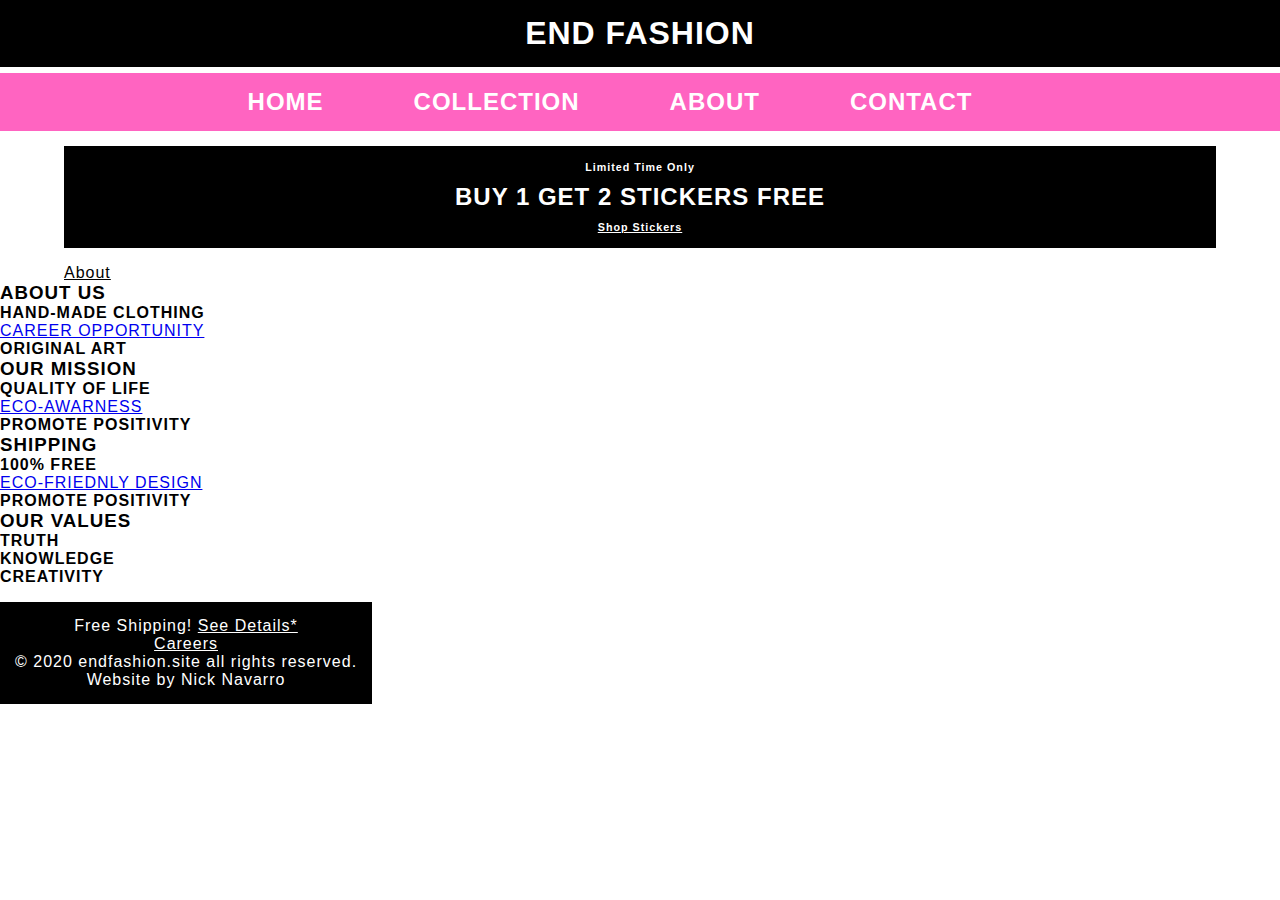
==== about.html @ 5d331466 "cleaned up about.html" ====
<!DOCTYPE html>
<html lang="en">
  <head>
    <link
      rel="stylesheet"
      href="https://use.fontawesome.com/releases/v5.15.1/css/all.css"
      integrity="sha384-vp86vTRFVJgpjF9jiIGPEEqYqlDwgyBgEF109VFjmqGmIY/Y4HV4d3Gp2irVfcrp"
      crossorigin="anonymous"
    />
    <meta charset="UTF-8" />
    <meta
      name="description"
      content="Hand-made, sustainably curated clothing adn art store. Spread the word."
    />
    <meta
      name="keywords"
      content="womens clothes, mens clothes, unisex clothes, 90s fashion, 80s fashion, 70s fashion, 60s fashion, 50s fashion, fashion designing, fashion designer, fashion show, fashion week, fashion model, fashion trends, fashion, oceanside"
    />
    <meta name="author" content="Nick Navarro" />
    <meta name="viewport" content="width=device-width, initial-scale=1.0" />
    <link href="./styles/mainstyles.css" rel="stylesheet" />
    <title>END Fashion | About</title>
  </head>
  <body>
    <header>
      <h1>END FASHION</h1>
    </header>
    <nav class="main-nav">
      <!--Hamburger Menu-->
      <div class="openMenu"><i class="fas fa-bars"></i></div>
      <ul class="mainMenu">
        <li><a href="index.html">HOME</a></li>
        <li><a href="collection.html">COLLECTION</a></li>
        <li><a href="about.html">ABOUT</a></li>
        <li><a href="contact.html">CONTACT</a></li>
        <!--"X" icon shown on mobile devices-->
        <div class="closeMenu"><i class="fa fa-times"></i></div>
        <!--Instagram icon shown on mobile devices-->
        <span class="icon">
          <a href="https://www.instagram.com/the.end.fashion/">
            <i class="fab fa-instagram"></i>
          </a>
        </span>
        <!--Instagram icon shown on desktop devices-->
        <div class="nav-insta">
          <a href="https://www.instagram.com/the.end.fashion/"
            ><i class="fab fa-instagram"></i
          ></a>
        </div>
      </ul>
    </nav>

    <div class="cta-banner">
      <h6>Limited Time Only</h6>
      <h2>BUY 1 GET 2 STICKERS FREE</h2>
      <h6><a href="stickers.html">Shop Stickers</a></h6>
    </div>

    <nav class="back-link">
      <p><u>About</u></p>
    </nav>

    <main>
      <div class="grid-container">
        <div class="grid-item item-1">
          <h3>ABOUT US</h3>
          <h4>HAND-MADE CLOTHING</h4>
          <a href="contact.html#careers">CAREER OPPORTUNITY</a>
          <h4>ORIGINAL ART</h4>
        </div>
        <div class="grid-item item-2">
          <h3>OUR MISSION</h3>
          <h4>QUALITY OF LIFE</h4>
          <a href="https://www.symphonyenvironmental.com/solutions/oxo-biodegradable-plastic/">ECO-AWARNESS</a>
          <h4>PROMOTE POSITIVITY</h4>
        </div>
        <div class="grid-item item-3">
          <h3 id="shipping">SHIPPING</h3>
          <h4>100% FREE</h4>
          <a href="https://ecochiccollective.com/">ECO-FRIEDNLY DESIGN</a>
          <h4>PROMOTE POSITIVITY</h4>
        </div>
        <div class="grid-item item-4">
          <h3>OUR VALUES</h3>
          <h4>TRUTH</h4>
          <h4>KNOWLEDGE</h4>
          <h4>CREATIVITY</h4>
          </div>
      
    </main>

    <footer>
      <p>
          Free Shipping! <a href="about.html#shipping">See Details*</a>
      </p>
      <a href="contact.html#careers">Careers</a>
      <p>
        &#169; 2020 endfashion.site all rights reserved.
      </p>
      <p>Website by Nick Navarro</p>
    </footer>
    <script src="hamburger.js"></script>
  </body>
</html>
---- styles/mainstyles.css ----
@import url("https://fonts.googleapis.com/css2?family=Montserrat:ital,wght@0,300;0,400;0,500;0,600;0,700;0,800;0,900;1,300;1,400;1,500;1,600;1,700;1,800;1,900&display=swap");
@media (max-width: 800px) {
  header,
  footer {
    width: 100%;
  }
  footer {
    line-height: 2rem;
  }
  /* MOBILE GRID STYLES */
  .grid-container {
    min-height: 100%;
    margin-top: 1rem;
    width: 90%;
    margin-left: auto;
    margin-right: auto;
    display: -ms-grid;
    display: grid;
    gap: 1rem;
    position: relative;
  }
  .grid-container a.contact {
    text-decoration: underline;
  }
  .grid-container .grid-item {
    width: 100%;
    text-align: center;
    padding: 1rem;
    position: relative;
  }
  .grid-container .grid-item a.contact {
    text-decoration: underline;
    color: #ff0098;
    background: none;
    padding: 0;
    margin: 0;
    font-weight: 600;
  }
  .grid-container .grid-item h3 {
    font-size: 2rem;
    color: #ff0098;
  }
  .grid-container .grid-item p {
    margin-top: 1rem;
    line-height: 1.5rem;
    font-weight: 600;
  }
  .grid-container .grid-item h4 {
    position: relative;
    border: 2px solid #ff0098;
    margin-top: 1rem;
    position: relative;
    padding: 1rem;
    color: #ff0098;
    font-weight: 800;
  }
  .grid-container .grid-item a {
    position: relative;
    margin-top: 1rem;
    position: relative;
    display: inline-block;
    background: #ff0098;
    padding: 1rem;
    color: white;
    font-weight: 800;
    -webkit-transition: all 0.1s ease-in-out;
    transition: all 0.1s ease-in-out;
  }
  .grid-container .grid-item a:active {
    top: 6px;
  }
  .grid-container .imgBx {
    position: relative;
    margin-top: 1.5rem;
    width: 300px;
    height: 300px;
    margin-left: auto;
    margin-right: auto;
  }
  .grid-container .imgBx img {
    width: 100%;
    height: 100%;
  }
}

/* Reset Styles */
* {
  margin: 0;
  padding: 0;
  -webkit-box-sizing: border-box;
          box-sizing: border-box;
  font-family: "Monterrat", sans-serif;
  letter-spacing: 1px;
  scroll-behavior: smooth;
}

/* Global Styles */
header {
  background: black;
  color: white;
  border-bottom: 6px solid white;
  text-align: center;
  padding: 15px;
}

.main-nav {
  display: -webkit-box;
  display: -ms-flexbox;
  display: flex;
  -webkit-box-pack: justify;
      -ms-flex-pack: justify;
          justify-content: space-between;
  background: #ff64c1;
  color: white;
}

.main-nav a {
  color: white;
  text-decoration: none;
  display: inline-block;
  padding: 15px;
  font-size: 1.5rem;
}

.main-nav a:hover {
  background: #ff0098;
}

nav .mainMenu {
  display: -webkit-box;
  display: -ms-flexbox;
  display: flex;
  list-style: none;
  font-weight: 700;
}

ul {
  margin-left: auto;
  margin-right: auto;
}

li {
  margin-left: 30px;
  margin-right: 30px;
}

/* Styles for instagram icon shown on desktop devices */
.nav-insta {
  display: inline-block;
  -webkit-box-pack: center;
      -ms-flex-pack: center;
          justify-content: center;
  -ms-flex-line-pack: center;
      align-content: center;
  margin-top: auto;
  margin-bottom: auto;
}

/* Hidden nav hamburger menu only shown on mobile devices */
nav .openMenu {
  font-size: 2rem;
  margin: 10px;
  display: none;
  cursor: pointer;
}

/* Hidden "X" icon only shown on mobile devices */
nav .mainMenu .closeMenu,
.icon i {
  font-size: 2rem;
  display: none;
  cursor: pointer;
}

/* CALL TO ACTION banner styles */
.cta-banner {
  background: black;
  color: white;
  text-align: center;
  padding: 15px;
  margin-top: 15px;
  width: 90%;
  position: relative;
  margin-left: auto;
  margin-right: auto;
}

.cta-banner h2 {
  margin-top: 10px;
  margin-bottom: 10px;
}

.cta-banner a {
  color: white;
}

.cta-banner a:hover {
  color: #ff0098;
}

/* Secondary back-link nav styles */
.back-link {
  width: 90%;
  margin-left: auto;
  margin-right: auto;
  margin-top: 1rem;
}

/* Footer Styles */
footer {
  background-color: black;
  margin-top: 1rem;
  color: white;
  text-align: center;
  padding: 15px;
  position: absolute;
}

footer a {
  color: white;
  margin-top: 1rem;
  text-decoration: underline;
}

footer a:hover {
  color: #ff0098;
}

/* Mobile Media Queries for hidden nav menu items */
@media (max-width: 800px) {
  nav .mainMenu {
    height: 50vh;
    position: fixed;
    top: 0;
    right: 0;
    left: 0;
    z-index: 10;
    -webkit-box-orient: vertical;
    -webkit-box-direction: normal;
        -ms-flex-direction: column;
            flex-direction: column;
    -webkit-box-align: center;
        -ms-flex-align: center;
            align-items: center;
    background: black;
    -webkit-transition: top 1s ease-in-out;
    transition: top 1s ease-in-out;
    display: none;
  }
  nav .mainMenu .closeMenu {
    display: block;
    position: absolute;
    top: 20px;
    right: 20px;
  }
  nav li {
    font-weight: 800;
  }
  nav .openMenu {
    display: block;
  }
  nav .mainMenu li a:hover {
    background: #ff0098;
    font-size: 1.6rem;
  }
  .icon i {
    display: inline-block;
    padding: 10px;
  }
  .icon i a {
    color: white;
  }
  .icon i a:hover {
    background: #ff0098;
  }
  /* Hide desktop instagram icon */
  .nav-insta {
    display: none;
  }
}
/*# sourceMappingURL=mainstyles.css.map */
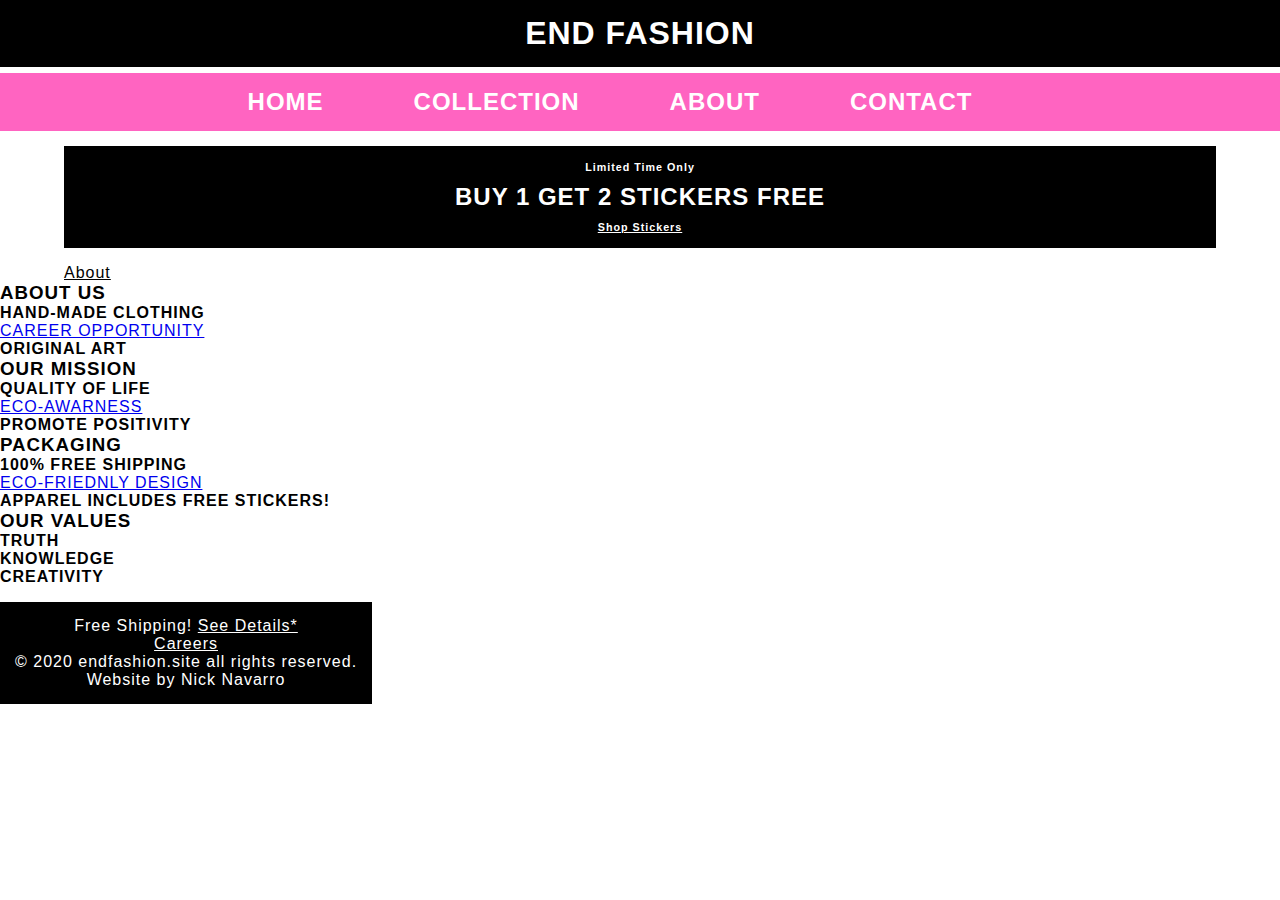
==== commit d0168333: "optimized about.html" ====
--- a/about.html
+++ b/about.html
@@ -75,10 +75,10 @@
           <h4>PROMOTE POSITIVITY</h4>
         </div>
         <div class="grid-item item-3">
-          <h3 id="shipping">SHIPPING</h3>
-          <h4>100% FREE</h4>
+          <h3 id="shipping">PACKAGING</h3>
+          <h4>100% FREE SHIPPING</h4>
           <a href="https://ecochiccollective.com/">ECO-FRIEDNLY DESIGN</a>
-          <h4>PROMOTE POSITIVITY</h4>
+          <h4>APPAREL INCLUDES FREE STICKERS!</h4>
         </div>
         <div class="grid-item item-4">
           <h3>OUR VALUES</h3>
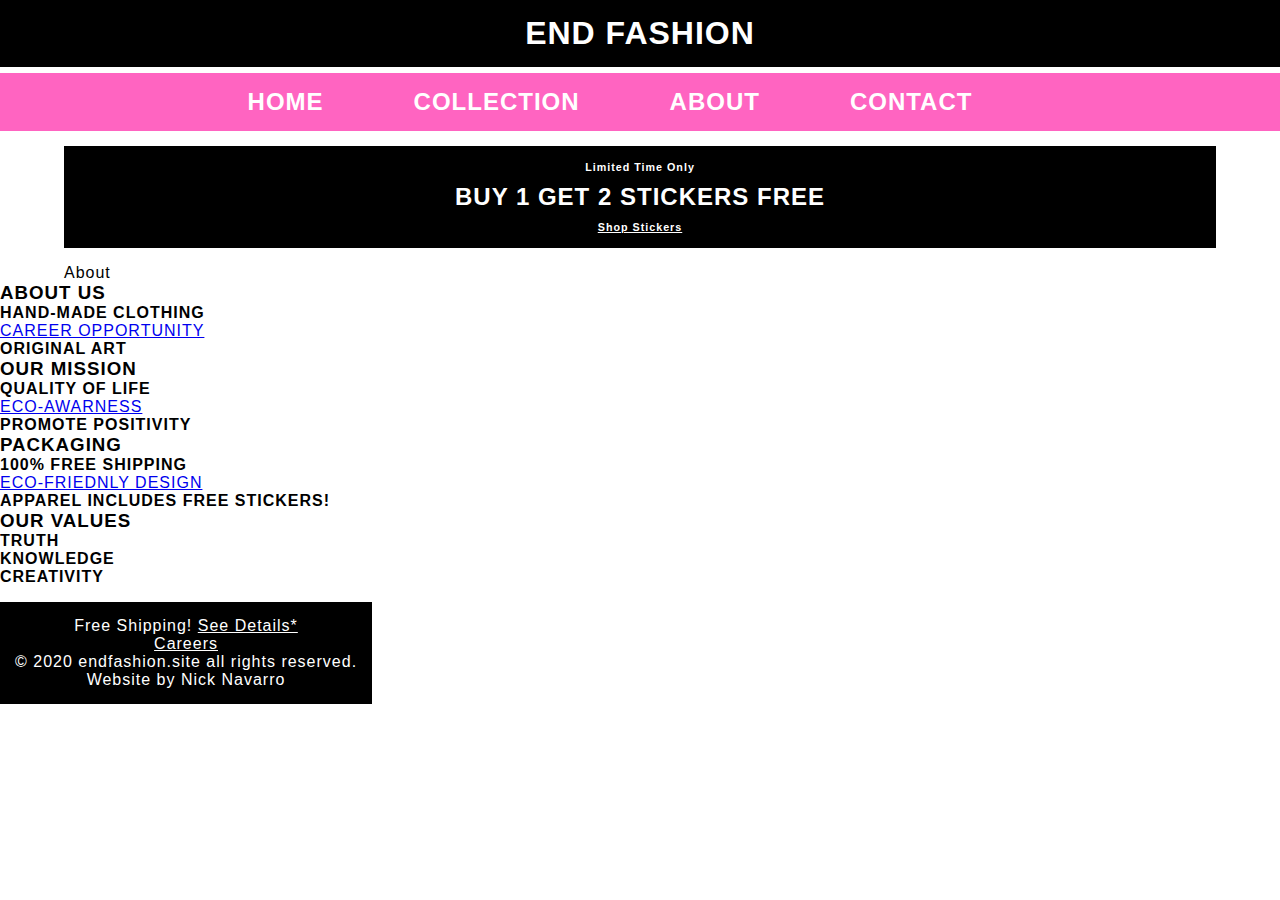
==== commit 85898f0c: "optmized back links" ====
--- a/about.html
+++ b/about.html
@@ -19,7 +19,7 @@
     <meta name="author" content="Nick Navarro" />
     <meta name="viewport" content="width=device-width, initial-scale=1.0" />
     <link href="./styles/mainstyles.css" rel="stylesheet" />
-    <title>END Fashion | About</title>
+    <title>END FASHION | About</title>
   </head>
   <body>
     <header>
@@ -57,7 +57,7 @@
     </div>
 
     <nav class="back-link">
-      <p><u>About</u></p>
+      <p>About</p>
     </nav>
 
     <main>
--- a/styles/mainstyles.css
+++ b/styles/mainstyles.css
@@ -204,6 +204,14 @@
   margin-left: auto;
   margin-right: auto;
   margin-top: 1rem;
+}
+
+.back-link p {
+  color: #000000;
+}
+
+.back-link a {
+  color: #ff0098;
 }
 
 /* Footer Styles */
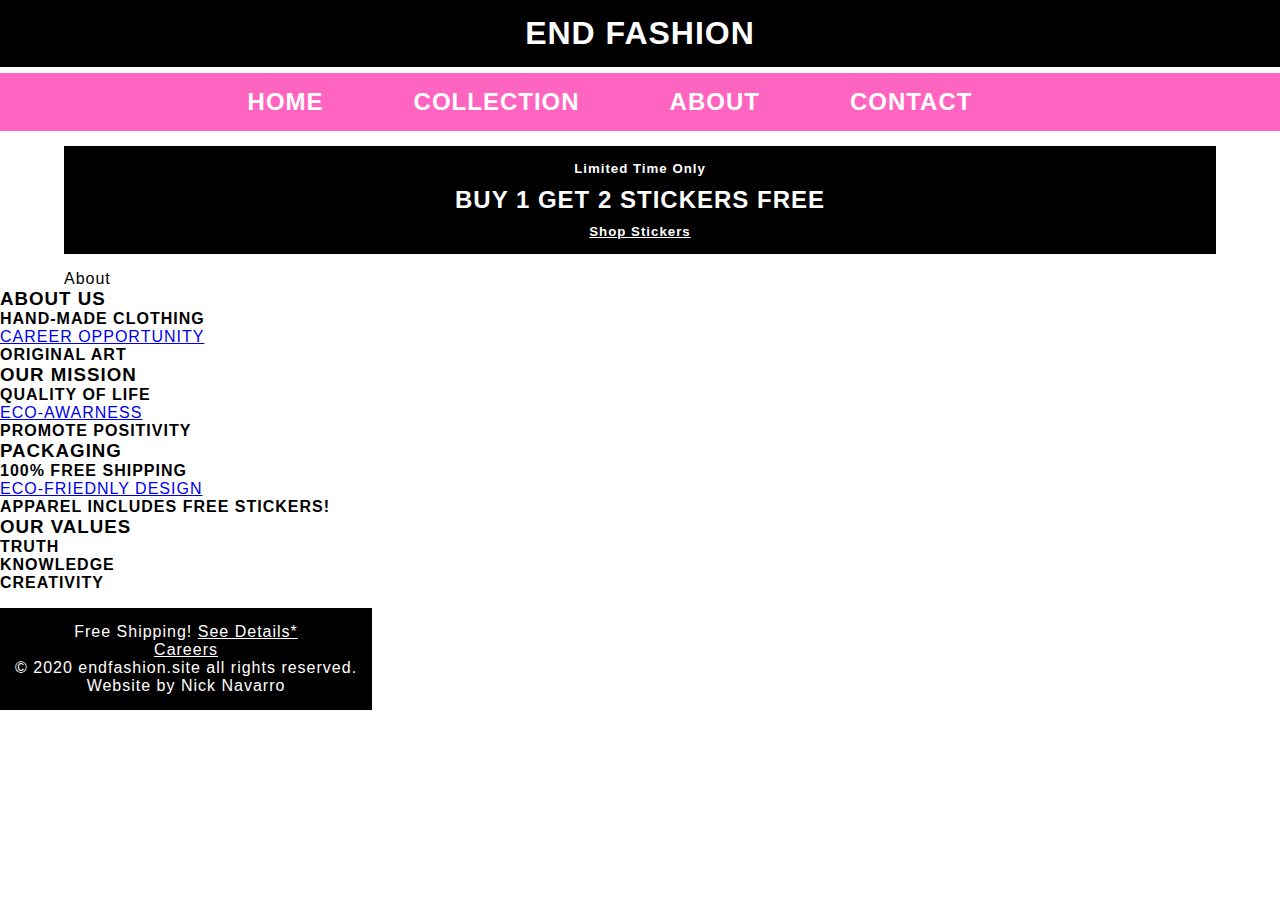
==== commit 15fadd5e: "uploaded sticker content" ====
--- a/about.html
+++ b/about.html
@@ -51,9 +51,9 @@
     </nav>
 
     <div class="cta-banner">
-      <h6>Limited Time Only</h6>
+      <h5>Limited Time Only</h5>
       <h2>BUY 1 GET 2 STICKERS FREE</h2>
-      <h6><a href="stickers.html">Shop Stickers</a></h6>
+      <h5><a href="stickers.html">Shop Stickers</a></h5>
     </div>
 
     <nav class="back-link">
--- a/styles/mainstyles.css
+++ b/styles/mainstyles.css
@@ -29,6 +29,14 @@
     position: relative;
   }
   .grid-container .grid-item a.contact {
+    text-decoration: underline;
+    color: #ff0098;
+    background: none;
+    padding: 0;
+    margin: 0;
+    font-weight: 600;
+  }
+  .grid-container .grid-item a.details {
     text-decoration: underline;
     color: #ff0098;
     background: none;
@@ -76,6 +84,7 @@
     height: 300px;
     margin-left: auto;
     margin-right: auto;
+    border: 2px solid black;
   }
   .grid-container .imgBx img {
     width: 100%;
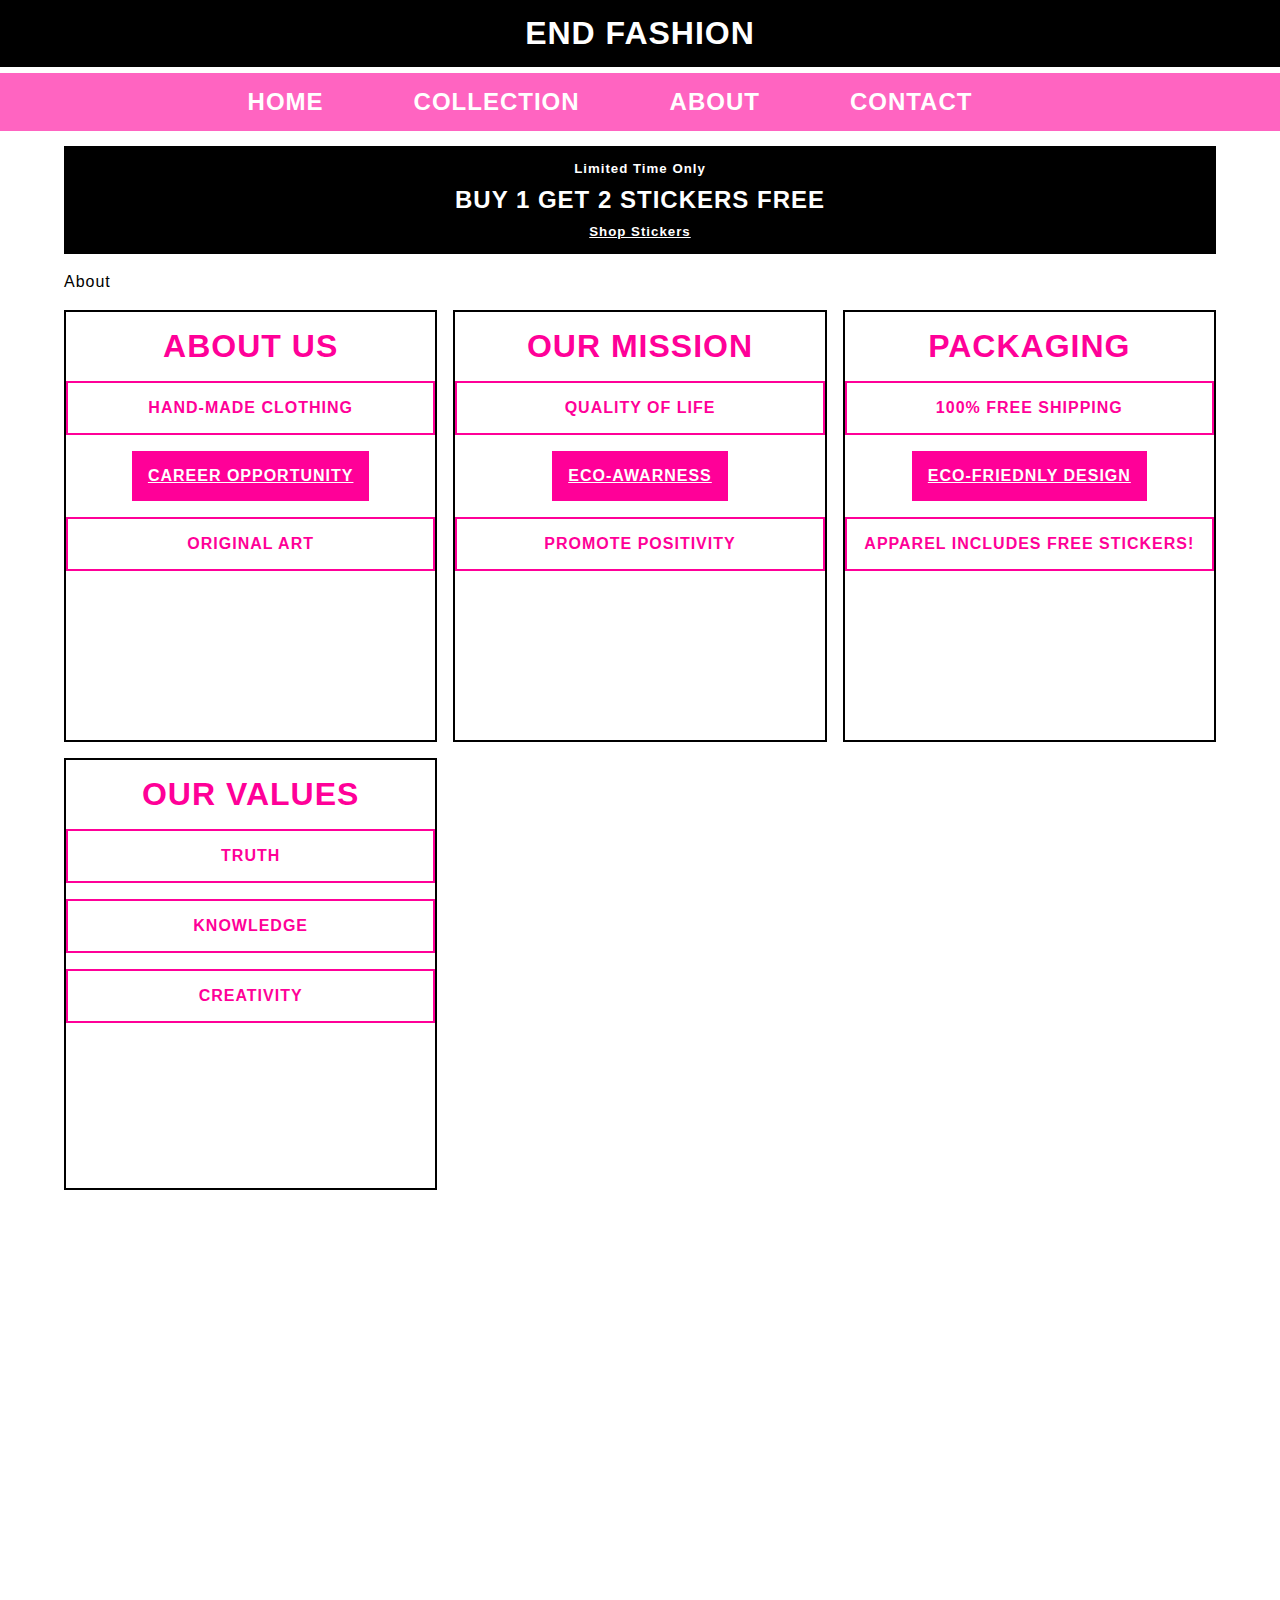
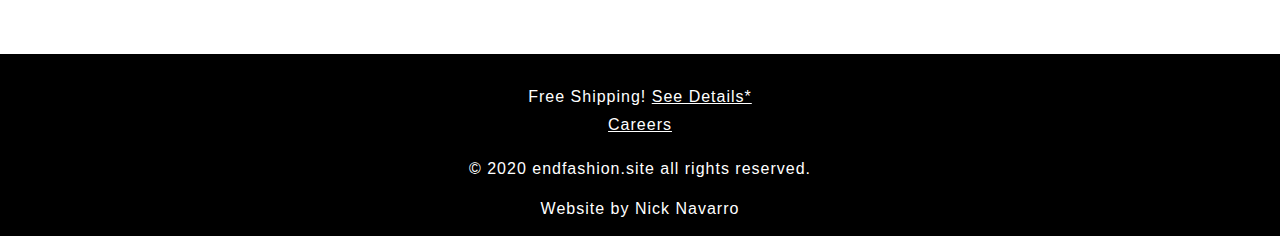
==== commit 40f45c81: "updated styles and html" ====
--- a/about.html
+++ b/about.html
@@ -65,19 +65,19 @@
         <div class="grid-item item-1">
           <h3>ABOUT US</h3>
           <h4>HAND-MADE CLOTHING</h4>
-          <a href="contact.html#careers">CAREER OPPORTUNITY</a>
+          <a href="contact.html#careers" class="cta">CAREER OPPORTUNITY</a>
           <h4>ORIGINAL ART</h4>
         </div>
         <div class="grid-item item-2">
           <h3>OUR MISSION</h3>
           <h4>QUALITY OF LIFE</h4>
-          <a href="https://www.symphonyenvironmental.com/solutions/oxo-biodegradable-plastic/">ECO-AWARNESS</a>
+          <a href="https://www.symphonyenvironmental.com/solutions/oxo-biodegradable-plastic/" class="cta">ECO-AWARNESS</a>
           <h4>PROMOTE POSITIVITY</h4>
         </div>
         <div class="grid-item item-3">
           <h3 id="shipping">PACKAGING</h3>
           <h4>100% FREE SHIPPING</h4>
-          <a href="https://ecochiccollective.com/">ECO-FRIEDNLY DESIGN</a>
+          <a href="https://ecochiccollective.com/" class="cta">ECO-FRIEDNLY DESIGN</a>
           <h4>APPAREL INCLUDES FREE STICKERS!</h4>
         </div>
         <div class="grid-item item-4">
--- a/styles/mainstyles.css
+++ b/styles/mainstyles.css
@@ -1,12 +1,5 @@
 @import url("https://fonts.googleapis.com/css2?family=Montserrat:ital,wght@0,300;0,400;0,500;0,600;0,700;0,800;0,900;1,300;1,400;1,500;1,600;1,700;1,800;1,900&display=swap");
 @media (max-width: 800px) {
-  header,
-  footer {
-    width: 100%;
-  }
-  footer {
-    line-height: 2rem;
-  }
   /* MOBILE GRID STYLES */
   .grid-container {
     min-height: 100%;
@@ -27,6 +20,7 @@
     text-align: center;
     padding: 1rem;
     position: relative;
+    border: 2px solid black;
   }
   .grid-container .grid-item a.contact {
     text-decoration: underline;
@@ -48,6 +42,17 @@
     font-size: 2rem;
     color: #ff0098;
   }
+  .grid-container .grid-item a.cta {
+    position: relative;
+    margin-top: 1rem;
+    display: inline-block;
+    background: #ff0098;
+    padding: 1rem;
+    color: white;
+    font-weight: 800;
+    -webkit-transition: all 0.1s ease-in-out;
+    transition: all 0.1s ease-in-out;
+  }
   .grid-container .grid-item p {
     margin-top: 1rem;
     line-height: 1.5rem;
@@ -62,10 +67,9 @@
     color: #ff0098;
     font-weight: 800;
   }
-  .grid-container .grid-item a {
-    position: relative;
-    margin-top: 1rem;
-    position: relative;
+  .grid-container .grid-item a.cta {
+    position: relative;
+    margin-top: 1rem;
     display: inline-block;
     background: #ff0098;
     padding: 1rem;
@@ -74,8 +78,21 @@
     -webkit-transition: all 0.1s ease-in-out;
     transition: all 0.1s ease-in-out;
   }
-  .grid-container .grid-item a:active {
+  .grid-container .grid-item a.cta:active {
     top: 6px;
+  }
+  .grid-container .imgBx2 {
+    position: relative;
+    margin-top: 1.5rem;
+    width: 300px;
+    height: 75px;
+    margin-left: auto;
+    margin-right: auto;
+    border: 2px solid black;
+  }
+  .grid-container .imgBx2 img {
+    width: 100%;
+    height: 100%;
   }
   .grid-container .imgBx {
     position: relative;
@@ -84,9 +101,78 @@
     height: 300px;
     margin-left: auto;
     margin-right: auto;
+  }
+  .grid-container .imgBx img {
+    width: 100%;
+    height: 100%;
+  }
+}
+
+@media (min-width: 801px) {
+  header {
+    width: 100%;
+  }
+  /* MAIN GRID STYLES */
+  .grid-container {
+    min-height: 100%;
+    margin-top: 1rem;
+    width: 90%;
+    margin-left: auto;
+    margin-right: auto;
+    display: -ms-grid;
+    display: grid;
+    gap: 1rem;
+    position: relative;
+    -ms-grid-rows: (27rem)[3];
+        grid-template-rows: repeat(3, 27rem);
+    -ms-grid-columns: (1fr)[3];
+        grid-template-columns: repeat(3, 1fr);
+    gap: 1rem;
+  }
+  h4 {
+    position: relative;
+    border: 2px solid #ff0098;
+    margin-top: 1rem;
+    position: relative;
+    padding: 1rem;
+    color: #ff0098;
+    font-weight: 800;
+  }
+  .grid-item {
+    width: 100%;
+    text-align: center;
+    position: relative;
     border: 2px solid black;
   }
-  .grid-container .imgBx img {
+  h3 {
+    font-size: 2rem;
+    color: #ff0098;
+    margin-top: 1rem;
+  }
+  p {
+    margin-top: 1rem;
+    line-height: 1.5rem;
+  }
+  a.cta {
+    position: relative;
+    margin-top: 1rem;
+    display: inline-block;
+    background: #ff0098;
+    padding: 1rem;
+    color: white;
+    font-weight: 800;
+    -webkit-transition: all 0.1s ease-in-out;
+    transition: all 0.1s ease-in-out;
+  }
+  .imgBx {
+    position: relative;
+    width: 20rem;
+    height: 18rem;
+    margin-left: auto;
+    margin-right: auto;
+    margin-top: 1rem;
+  }
+  img {
     width: 100%;
     height: 100%;
   }
@@ -110,6 +196,7 @@
   border-bottom: 6px solid white;
   text-align: center;
   padding: 15px;
+  width: 100%;
 }
 
 .main-nav {
@@ -121,6 +208,7 @@
           justify-content: space-between;
   background: #ff64c1;
   color: white;
+  width: 100%;
 }
 
 .main-nav a {
@@ -231,6 +319,8 @@
   text-align: center;
   padding: 15px;
   position: absolute;
+  width: 100%;
+  line-height: 2rem;
 }
 
 footer a {
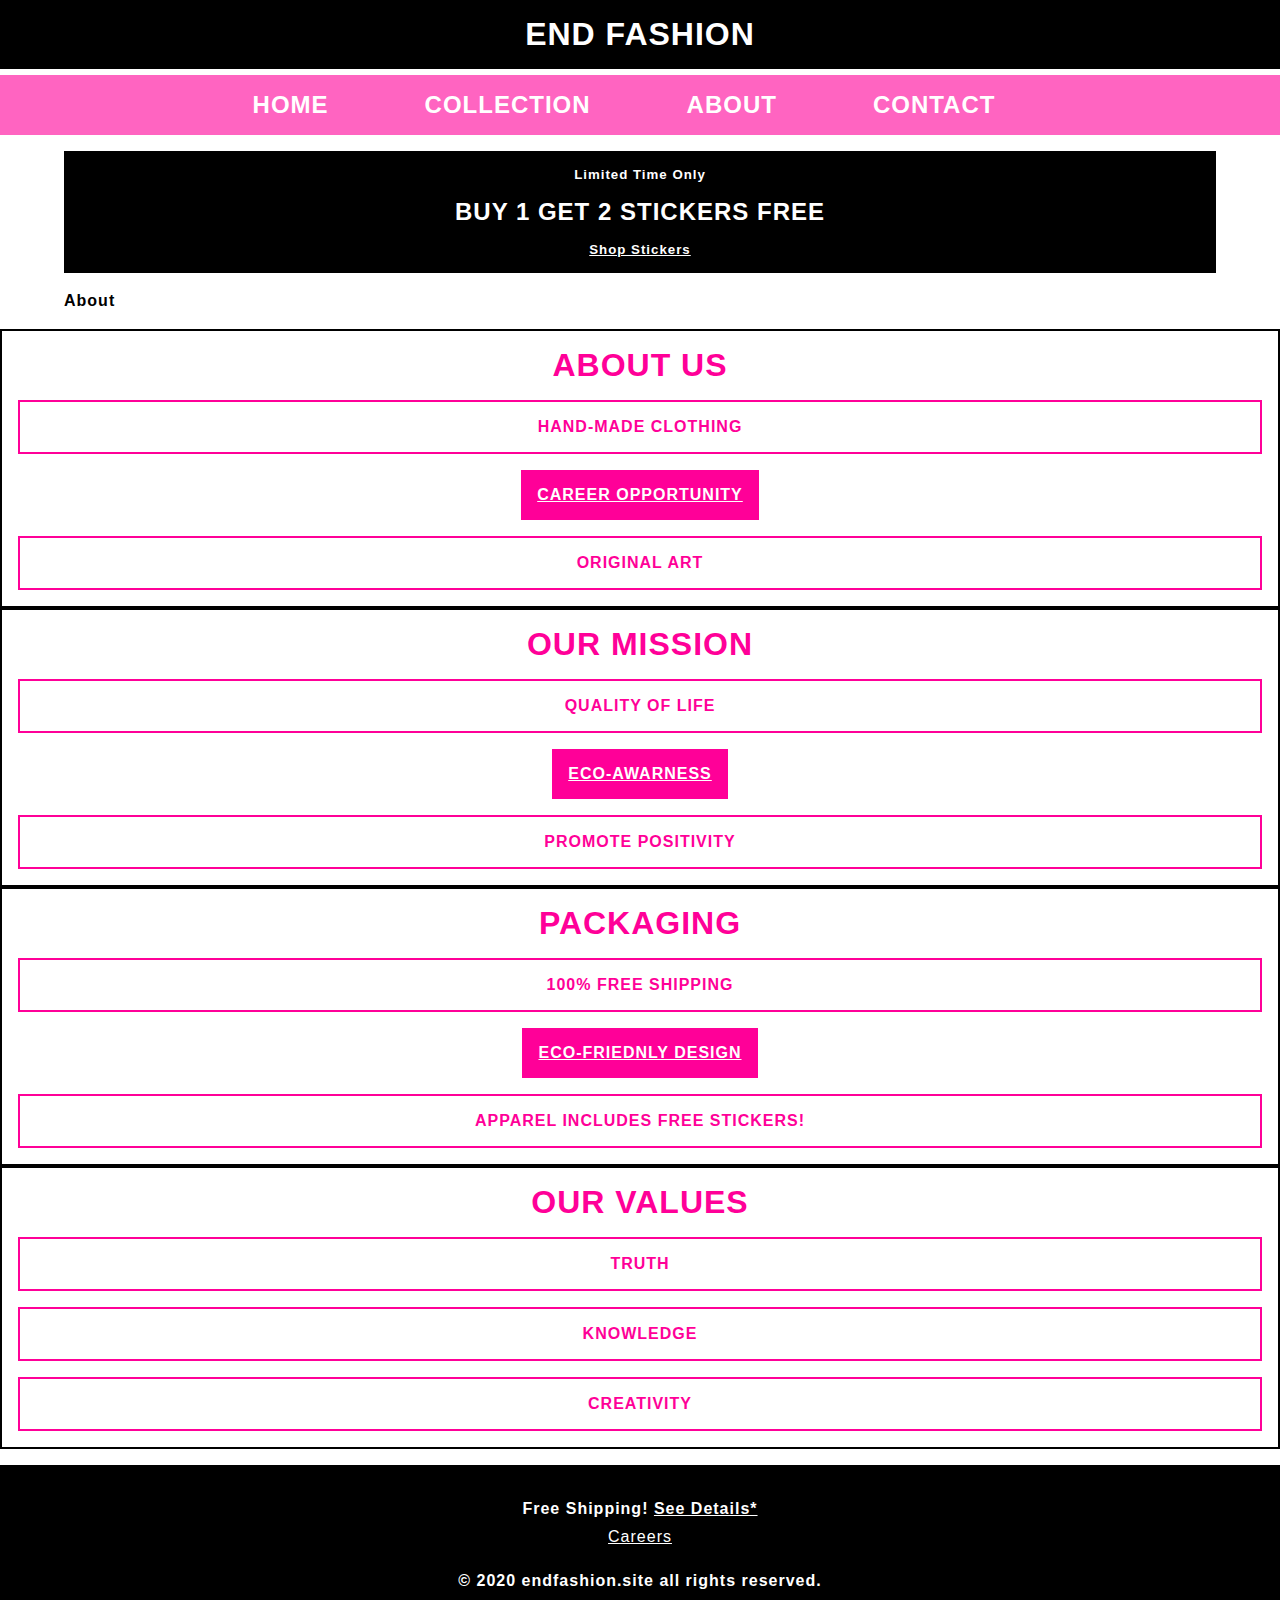
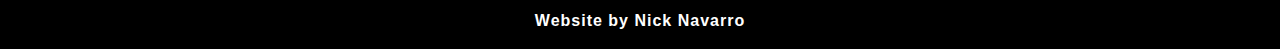
==== commit bc15582e: "cleaned up mobile media queries" ====
--- a/about.html
+++ b/about.html
@@ -61,7 +61,7 @@
     </nav>
 
     <main>
-      <div class="grid-container">
+      <div class="grid-container-about">
         <div class="grid-item item-1">
           <h3>ABOUT US</h3>
           <h4>HAND-MADE CLOTHING</h4>
--- a/styles/mainstyles.css
+++ b/styles/mainstyles.css
@@ -1,28 +1,51 @@
 @import url("https://fonts.googleapis.com/css2?family=Montserrat:ital,wght@0,300;0,400;0,500;0,600;0,700;0,800;0,900;1,300;1,400;1,500;1,600;1,700;1,800;1,900&display=swap");
 @media (max-width: 800px) {
-  /* MOBILE GRID STYLES */
-  .grid-container {
-    min-height: 100%;
-    margin-top: 1rem;
-    width: 90%;
-    margin-left: auto;
-    margin-right: auto;
-    display: -ms-grid;
-    display: grid;
-    gap: 1rem;
-    position: relative;
-  }
-  .grid-container a.contact {
-    text-decoration: underline;
-  }
-  .grid-container .grid-item {
+  /* GLOBAL Mobile Grid Styles */
+  .grid-item {
     width: 100%;
     text-align: center;
     padding: 1rem;
     position: relative;
     border: 2px solid black;
-  }
-  .grid-container .grid-item a.contact {
+    /* CTA button on mobile */
+    /* Image container and styling */
+    /* Long sticker image container and styling */
+  }
+  .grid-item h3 {
+    font-size: 2rem;
+    color: #ff0098;
+  }
+  .grid-item h4 {
+    position: relative;
+    border: 2px solid #ff0098;
+    margin-top: 1rem;
+    position: relative;
+    padding: 1rem;
+    color: #ff0098;
+    font-weight: 800;
+  }
+  .grid-item p {
+    margin-top: 1rem;
+    line-height: 1.5rem;
+    font-weight: 600;
+  }
+  .grid-item a.cta {
+    position: relative;
+    margin-top: 1rem;
+    display: inline-block;
+    background: #ff0098;
+    padding: 1rem;
+    color: #ffffff;
+    font-weight: 800;
+    -webkit-transition: all 0.1s ease-in-out;
+    transition: all 0.1s ease-in-out;
+    /* "Contact Us" hyperlink on Photography page */
+    /* "See details" on One of One item page */
+  }
+  .grid-item a.cta:active {
+    top: 6px;
+  }
+  .grid-item a.cta a.contact {
     text-decoration: underline;
     color: #ff0098;
     background: none;
@@ -30,7 +53,7 @@
     margin: 0;
     font-weight: 600;
   }
-  .grid-container .grid-item a.details {
+  .grid-item a.cta a.details {
     text-decoration: underline;
     color: #ff0098;
     background: none;
@@ -38,139 +61,131 @@
     margin: 0;
     font-weight: 600;
   }
-  .grid-container .grid-item h3 {
+  .grid-item .imgBx {
+    position: relative;
+    width: 20rem;
+    height: 20rem;
+    margin: 1rem auto;
+    border: 2px solid black;
+  }
+  .grid-item .imgBx img {
+    width: 100%;
+    height: 100%;
+  }
+  .grid-item .imgBx2 {
+    position: relative;
+    width: 20rem;
+    height: 5rem;
+    margin: 1rem auto;
+    border: 2px solid black;
+  }
+  .grid-item .imgBx2 img {
+    width: 100%;
+    height: 100%;
+  }
+  /* INDEX GRID Styles */
+  .grid-container,
+  .grid-container-collection,
+  .grid-container-about,
+  .grid-container-contact,
+  .grid-container-apparel,
+  .grid-container-apparel-c1,
+  .grid-container-photography,
+  .grid-container-stickers {
+    min-height: 100%;
+    width: 90%;
+    margin: 1rem auto;
+    display: -ms-grid;
+    display: grid;
+    gap: 1rem;
+    position: relative;
+  }
+}
+
+@media (min-width: 801px) {
+  .icon {
+    display: none;
+  }
+  nav .mainMenu li a:hover {
+    background: #ff0098;
+  }
+  /* MAIN GRID STYLES */
+  .grid-container-collection {
+    min-height: 100%;
+    width: 90%;
+    margin: 1rem auto;
+    display: -ms-grid;
+    display: grid;
+    gap: 1rem;
+    position: relative;
+  }
+  .grid-container-collection .grid-item {
+    width: 100%;
+    text-align: center;
+    padding: 1rem;
+    position: relative;
+    border: 2px solid black;
+  }
+  .grid-container {
+    min-height: 100%;
+    width: 90%;
+    margin: 1rem auto;
+    display: -ms-grid;
+    display: grid;
+    gap: 1rem;
+    position: relative;
+    -ms-grid-rows: (1fr)[3];
+        grid-template-rows: repeat(3, 1fr);
+    -ms-grid-columns: (1fr)[3];
+        grid-template-columns: repeat(3, 1fr);
+  }
+  .grid-item {
+    width: 100%;
+    text-align: center;
+    padding: 1rem;
+    position: relative;
+    border: 2px solid black;
+  }
+  .item-1 {
+    -ms-grid-column: 1;
+    -ms-grid-column-span: 2;
+    grid-column: 1 / 3;
+  }
+  h3 {
     font-size: 2rem;
     color: #ff0098;
   }
-  .grid-container .grid-item a.cta {
+  h4 {
+    position: relative;
+    border: 2px solid #ff0098;
+    margin-top: 1rem;
+    position: relative;
+    padding: 1rem;
+    color: #ff0098;
+    font-weight: 800;
+  }
+  p {
+    margin-top: 1rem;
+    line-height: 1.5rem;
+    font-weight: 600;
+  }
+  /* CTA button styles */
+  a.cta {
     position: relative;
     margin-top: 1rem;
     display: inline-block;
     background: #ff0098;
     padding: 1rem;
-    color: white;
+    color: #ffffff;
     font-weight: 800;
     -webkit-transition: all 0.1s ease-in-out;
     transition: all 0.1s ease-in-out;
   }
-  .grid-container .grid-item p {
-    margin-top: 1rem;
-    line-height: 1.5rem;
-    font-weight: 600;
-  }
-  .grid-container .grid-item h4 {
-    position: relative;
-    border: 2px solid #ff0098;
-    margin-top: 1rem;
-    position: relative;
-    padding: 1rem;
-    color: #ff0098;
-    font-weight: 800;
-  }
-  .grid-container .grid-item a.cta {
-    position: relative;
-    margin-top: 1rem;
-    display: inline-block;
-    background: #ff0098;
-    padding: 1rem;
-    color: white;
-    font-weight: 800;
-    -webkit-transition: all 0.1s ease-in-out;
-    transition: all 0.1s ease-in-out;
-  }
-  .grid-container .grid-item a.cta:active {
-    top: 6px;
-  }
-  .grid-container .imgBx2 {
-    position: relative;
-    margin-top: 1.5rem;
-    width: 300px;
-    height: 75px;
-    margin-left: auto;
-    margin-right: auto;
-    border: 2px solid black;
-  }
-  .grid-container .imgBx2 img {
-    width: 100%;
-    height: 100%;
-  }
-  .grid-container .imgBx {
-    position: relative;
-    margin-top: 1.5rem;
-    width: 300px;
-    height: 300px;
-    margin-left: auto;
-    margin-right: auto;
-  }
-  .grid-container .imgBx img {
-    width: 100%;
-    height: 100%;
-  }
-}
-
-@media (min-width: 801px) {
-  header {
-    width: 100%;
-  }
-  /* MAIN GRID STYLES */
-  .grid-container {
-    min-height: 100%;
-    margin-top: 1rem;
-    width: 90%;
-    margin-left: auto;
-    margin-right: auto;
-    display: -ms-grid;
-    display: grid;
-    gap: 1rem;
-    position: relative;
-    -ms-grid-rows: (27rem)[3];
-        grid-template-rows: repeat(3, 27rem);
-    -ms-grid-columns: (1fr)[3];
-        grid-template-columns: repeat(3, 1fr);
-    gap: 1rem;
-  }
-  h4 {
-    position: relative;
-    border: 2px solid #ff0098;
-    margin-top: 1rem;
-    position: relative;
-    padding: 1rem;
-    color: #ff0098;
-    font-weight: 800;
-  }
-  .grid-item {
-    width: 100%;
-    text-align: center;
-    position: relative;
-    border: 2px solid black;
-  }
-  h3 {
-    font-size: 2rem;
-    color: #ff0098;
-    margin-top: 1rem;
-  }
-  p {
-    margin-top: 1rem;
-    line-height: 1.5rem;
-  }
-  a.cta {
-    position: relative;
-    margin-top: 1rem;
-    display: inline-block;
-    background: #ff0098;
-    padding: 1rem;
-    color: white;
-    font-weight: 800;
-    -webkit-transition: all 0.1s ease-in-out;
-    transition: all 0.1s ease-in-out;
-  }
   .imgBx {
     position: relative;
     width: 20rem;
-    height: 18rem;
-    margin-left: auto;
-    margin-right: auto;
-    margin-top: 1rem;
+    height: 20rem;
+    margin: 1rem auto;
   }
   img {
     width: 100%;
@@ -191,11 +206,11 @@
 
 /* Global Styles */
 header {
-  background: black;
-  color: white;
-  border-bottom: 6px solid white;
+  background: #000000;
+  color: #ffffff;
+  border-bottom: 6px solid #ffffff;
   text-align: center;
-  padding: 15px;
+  padding: 1rem;
   width: 100%;
 }
 
@@ -207,15 +222,15 @@
       -ms-flex-pack: justify;
           justify-content: space-between;
   background: #ff64c1;
-  color: white;
+  color: #ffffff;
   width: 100%;
 }
 
 .main-nav a {
-  color: white;
+  color: #ffffff;
   text-decoration: none;
   display: inline-block;
-  padding: 15px;
+  padding: 1rem;
   font-size: 1.5rem;
 }
 
@@ -232,38 +247,29 @@
 }
 
 ul {
-  margin-left: auto;
-  margin-right: auto;
+  margin: 0 auto;
 }
 
 li {
-  margin-left: 30px;
-  margin-right: 30px;
+  margin: 0 2rem;
 }
 
 /* Styles for instagram icon shown on desktop devices */
 .nav-insta {
   display: inline-block;
-  -webkit-box-pack: center;
-      -ms-flex-pack: center;
-          justify-content: center;
-  -ms-flex-line-pack: center;
-      align-content: center;
-  margin-top: auto;
-  margin-bottom: auto;
+  font-size: 2rem;
 }
 
 /* Hidden nav hamburger menu only shown on mobile devices */
 nav .openMenu {
   font-size: 2rem;
-  margin: 10px;
+  margin: 0.5rem 1rem;
   display: none;
   cursor: pointer;
 }
 
 /* Hidden "X" icon only shown on mobile devices */
-nav .mainMenu .closeMenu,
-.icon i {
+nav .mainMenu .closeMenu {
   font-size: 2rem;
   display: none;
   cursor: pointer;
@@ -271,11 +277,11 @@
 
 /* CALL TO ACTION banner styles */
 .cta-banner {
-  background: black;
-  color: white;
+  background: #000000;
+  color: #ffffff;
   text-align: center;
-  padding: 15px;
-  margin-top: 15px;
+  padding: 1rem;
+  margin-top: 1rem;
   width: 90%;
   position: relative;
   margin-left: auto;
@@ -283,12 +289,11 @@
 }
 
 .cta-banner h2 {
-  margin-top: 10px;
-  margin-bottom: 10px;
+  margin: 1rem 0;
 }
 
 .cta-banner a {
-  color: white;
+  color: #ffffff;
 }
 
 .cta-banner a:hover {
@@ -298,9 +303,7 @@
 /* Secondary back-link nav styles */
 .back-link {
   width: 90%;
-  margin-left: auto;
-  margin-right: auto;
-  margin-top: 1rem;
+  margin: 1rem auto;
 }
 
 .back-link p {
@@ -313,19 +316,18 @@
 
 /* Footer Styles */
 footer {
-  background-color: black;
+  background-color: #000000;
   margin-top: 1rem;
-  color: white;
+  color: #ffffff;
   text-align: center;
-  padding: 15px;
+  padding: 1rem;
   position: absolute;
   width: 100%;
   line-height: 2rem;
 }
 
 footer a {
-  color: white;
-  margin-top: 1rem;
+  color: #ffffff;
   text-decoration: underline;
 }
 
@@ -333,8 +335,11 @@
   color: #ff0098;
 }
 
-/* Mobile Media Queries for hidden nav menu items */
+/* Mobile Media Queries for hidden nav menu */
 @media (max-width: 800px) {
+  .nav-insta {
+    display: none;
+  }
   nav .mainMenu {
     height: 50vh;
     position: fixed;
@@ -349,7 +354,7 @@
     -webkit-box-align: center;
         -ms-flex-align: center;
             align-items: center;
-    background: black;
+    background: #000000;
     -webkit-transition: top 1s ease-in-out;
     transition: top 1s ease-in-out;
     display: none;
@@ -357,32 +362,23 @@
   nav .mainMenu .closeMenu {
     display: block;
     position: absolute;
-    top: 20px;
-    right: 20px;
-  }
-  nav li {
-    font-weight: 800;
+    top: 2rem;
+    right: 2rem;
+  }
+  .mainMenu li {
+    font-weight: 700;
   }
   nav .openMenu {
     display: block;
   }
-  nav .mainMenu li a:hover {
-    background: #ff0098;
-    font-size: 1.6rem;
-  }
   .icon i {
     display: inline-block;
-    padding: 10px;
   }
   .icon i a {
     color: white;
   }
-  .icon i a:hover {
+  .icon i a:active {
     background: #ff0098;
   }
-  /* Hide desktop instagram icon */
-  .nav-insta {
-    display: none;
-  }
 }
 /*# sourceMappingURL=mainstyles.css.map */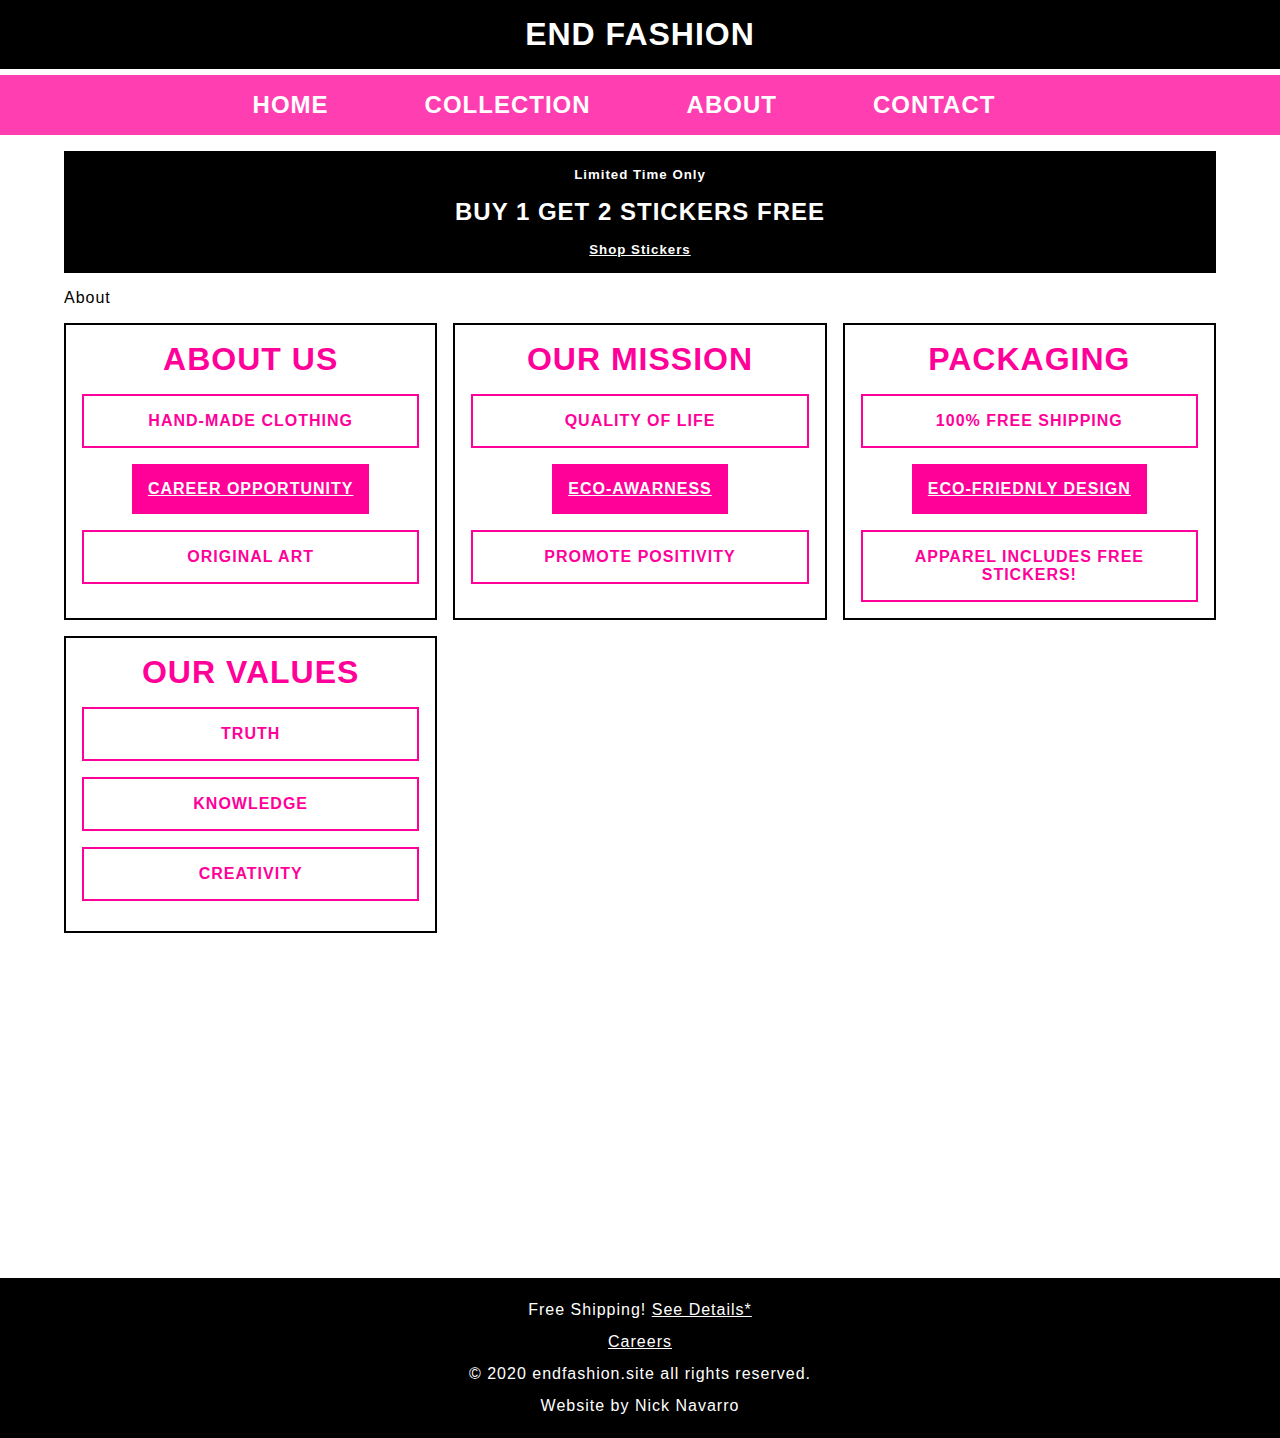
==== commit e5dcdaed: "designed base desktop grids" ====
--- a/about.html
+++ b/about.html
@@ -62,7 +62,7 @@
 
     <main>
       <div class="grid-container-about">
-        <div class="grid-item item-1">
+        <div class="grid-item item-a1">
           <h3>ABOUT US</h3>
           <h4>HAND-MADE CLOTHING</h4>
           <a href="contact.html#careers" class="cta">CAREER OPPORTUNITY</a>
--- a/styles/mainstyles.css
+++ b/styles/mainstyles.css
@@ -6,22 +6,22 @@
     text-align: center;
     padding: 1rem;
     position: relative;
-    border: 2px solid black;
+    border: 2px solid #000000;
     /* CTA button on mobile */
     /* Image container and styling */
     /* Long sticker image container and styling */
   }
   .grid-item h3 {
     font-size: 2rem;
-    color: #ff0098;
+    color: #ff0099;
   }
   .grid-item h4 {
     position: relative;
-    border: 2px solid #ff0098;
-    margin-top: 1rem;
-    position: relative;
-    padding: 1rem;
-    color: #ff0098;
+    border: 2px solid #ff0099;
+    margin-top: 1rem;
+    position: relative;
+    padding: 1rem;
+    color: #ff0099;
     font-weight: 800;
   }
   .grid-item p {
@@ -33,7 +33,7 @@
     position: relative;
     margin-top: 1rem;
     display: inline-block;
-    background: #ff0098;
+    background: #ff0099;
     padding: 1rem;
     color: #ffffff;
     font-weight: 800;
@@ -47,7 +47,7 @@
   }
   .grid-item a.cta a.contact {
     text-decoration: underline;
-    color: #ff0098;
+    color: #ff0099;
     background: none;
     padding: 0;
     margin: 0;
@@ -55,7 +55,7 @@
   }
   .grid-item a.cta a.details {
     text-decoration: underline;
-    color: #ff0098;
+    color: #ff0099;
     background: none;
     padding: 0;
     margin: 0;
@@ -103,30 +103,70 @@
 }
 
 @media (min-width: 801px) {
+  /* GLOBAL DESKTOP Grid Styles */
+  .grid-item {
+    width: 100%;
+    text-align: center;
+    padding: 1rem;
+    position: relative;
+    border: 2px solid #000000;
+    /* CTA button styles */
+  }
+  .grid-item h3 {
+    font-size: 2rem;
+    color: #ff0099;
+  }
+  .grid-item h4 {
+    position: relative;
+    border: 2px solid #ff0099;
+    margin-top: 1rem;
+    position: relative;
+    padding: 1rem;
+    color: #ff0099;
+    font-weight: 800;
+  }
+  .grid-item p {
+    margin-top: 1rem;
+    line-height: 1.5rem;
+    font-weight: 600;
+  }
+  .grid-item a.cta {
+    position: relative;
+    margin-top: 1rem;
+    display: inline-block;
+    background: #ff0099;
+    padding: 1rem;
+    color: #ffffff;
+    font-weight: 800;
+    -webkit-transition: all 0.1s ease-in-out;
+    transition: all 0.1s ease-in-out;
+  }
+  .grid-item .imgBx {
+    position: relative;
+    width: 20rem;
+    height: 20rem;
+    margin: 1rem auto;
+  }
+  .grid-item img {
+    width: 100%;
+    height: 100%;
+  }
   .icon {
     display: none;
   }
+  /* Hover effect for main nav */
   nav .mainMenu li a:hover {
-    background: #ff0098;
+    background: #ff0099;
   }
   /* MAIN GRID STYLES */
-  .grid-container-collection {
-    min-height: 100%;
-    width: 90%;
-    margin: 1rem auto;
-    display: -ms-grid;
-    display: grid;
-    gap: 1rem;
-    position: relative;
-  }
-  .grid-container-collection .grid-item {
-    width: 100%;
-    text-align: center;
-    padding: 1rem;
-    position: relative;
-    border: 2px solid black;
-  }
-  .grid-container {
+  .grid-container,
+  .grid-container-collection,
+  .grid-container-about,
+  .grid-container-contact,
+  .grid-container-apparel,
+  .grid-container-apparel-c1,
+  .grid-container-photography,
+  .grid-container-stickers {
     min-height: 100%;
     width: 90%;
     margin: 1rem auto;
@@ -139,57 +179,10 @@
     -ms-grid-columns: (1fr)[3];
         grid-template-columns: repeat(3, 1fr);
   }
-  .grid-item {
-    width: 100%;
-    text-align: center;
-    padding: 1rem;
-    position: relative;
-    border: 2px solid black;
-  }
   .item-1 {
     -ms-grid-column: 1;
     -ms-grid-column-span: 2;
     grid-column: 1 / 3;
-  }
-  h3 {
-    font-size: 2rem;
-    color: #ff0098;
-  }
-  h4 {
-    position: relative;
-    border: 2px solid #ff0098;
-    margin-top: 1rem;
-    position: relative;
-    padding: 1rem;
-    color: #ff0098;
-    font-weight: 800;
-  }
-  p {
-    margin-top: 1rem;
-    line-height: 1.5rem;
-    font-weight: 600;
-  }
-  /* CTA button styles */
-  a.cta {
-    position: relative;
-    margin-top: 1rem;
-    display: inline-block;
-    background: #ff0098;
-    padding: 1rem;
-    color: #ffffff;
-    font-weight: 800;
-    -webkit-transition: all 0.1s ease-in-out;
-    transition: all 0.1s ease-in-out;
-  }
-  .imgBx {
-    position: relative;
-    width: 20rem;
-    height: 20rem;
-    margin: 1rem auto;
-  }
-  img {
-    width: 100%;
-    height: 100%;
   }
 }
 
@@ -221,7 +214,7 @@
   -webkit-box-pack: justify;
       -ms-flex-pack: justify;
           justify-content: space-between;
-  background: #ff64c1;
+  background: #ff3eb2;
   color: #ffffff;
   width: 100%;
 }
@@ -235,7 +228,7 @@
 }
 
 .main-nav a:hover {
-  background: #ff0098;
+  background: #ff0099;
 }
 
 nav .mainMenu {
@@ -297,7 +290,7 @@
 }
 
 .cta-banner a:hover {
-  color: #ff0098;
+  color: #ff0099;
 }
 
 /* Secondary back-link nav styles */
@@ -311,7 +304,7 @@
 }
 
 .back-link a {
-  color: #ff0098;
+  color: #ff0099;
 }
 
 /* Footer Styles */
@@ -332,7 +325,7 @@
 }
 
 footer a:hover {
-  color: #ff0098;
+  color: #ff0099;
 }
 
 /* Mobile Media Queries for hidden nav menu */
@@ -378,7 +371,7 @@
     color: white;
   }
   .icon i a:active {
-    background: #ff0098;
+    background: #ff0099;
   }
 }
 /*# sourceMappingURL=mainstyles.css.map */